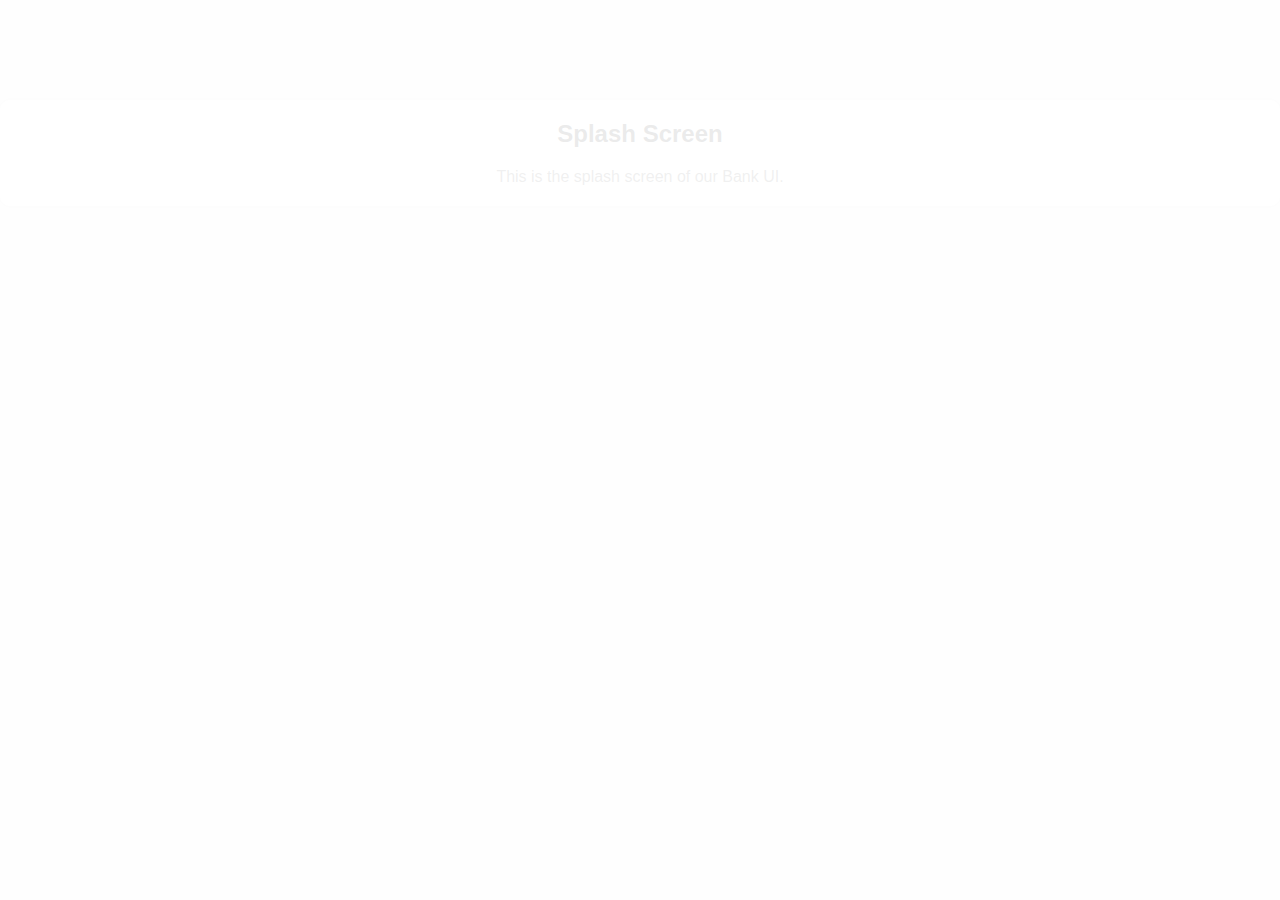
==== BANK UI/index.html @ 39eccfba "Add files via upload" ====
<!DOCTYPE html>
<html lang="en">
<head>
    <meta charset="UTF-8">
    <meta name="viewport" content="width=device-width, initial-scale=1.0">
    <title>BANK UI</title>
    <link rel="stylesheet" href="assets/CSS/style.css">
</head>
<body>
    <!-- Here is splash screen started -->
    <div class="splash-screen">
        <div class="splash-content">
            <!-- Adding logo -->
            <img src="assets/Images/bank-logo-1.jpg" alt="Logo" class="logo"> 
            <h1>Welcome to Our Website</h1>
            <p>Loading...</p>
        </div>
    </div>

    <div class="main-content">
        <h2>Splash Screen</h2>
        <p>This is the splash screen of our Bank UI.</p>
    </div>
    
    <script src="js/script.js"></script>
</body>
</html>
---- BANK UI/assets/CSS/style.css ----
* {
    margin: 0;
    padding: 0;
    font-family: Arial, sans-serif;
}

body {
    background-color: #f4f4f4; 
}

.splash-screen {
    position: fixed;
    top: 0;
    left: 0;
    width: 100%;
    height: 100%;
    background-color: rgba(255, 255, 255, 0.9); 
    z-index: 9999;
    display: flex;
    justify-content: center;
    align-items: center;
    animation: fadeOut 3s ease-in-out forwards; 
}

.splash-content {
    text-align: center;
    opacity: 0; 
    animation: fadeIn 3s ease-in-out forwards; 
}

.splash-content .logo {
    width: 50%;
    margin-bottom: 20px; 
}

.splash-content h1 {
    font-size: 32px; 
    color: #333; 
    margin-bottom: 10px; 
}

.main-content {
    padding: 20px;
    text-align: center;
    margin-top: 100px; 
    background-color: #fff; 
    border-radius: 10px; 
    box-shadow: 0 0 10px rgba(0, 0, 0, 0.1); 
}

.main-content h2 {
    color: #333; 
    margin-bottom: 20px; 
}

.main-content p {
    color: #666; 
}

@keyframes fadeIn {
    from {
        opacity: 0;
    }
    to {
        opacity: 1;
    }
}

@keyframes fadeOut {
    from {
        opacity: 1;
    }
    to {
        opacity: 0;
    }
}
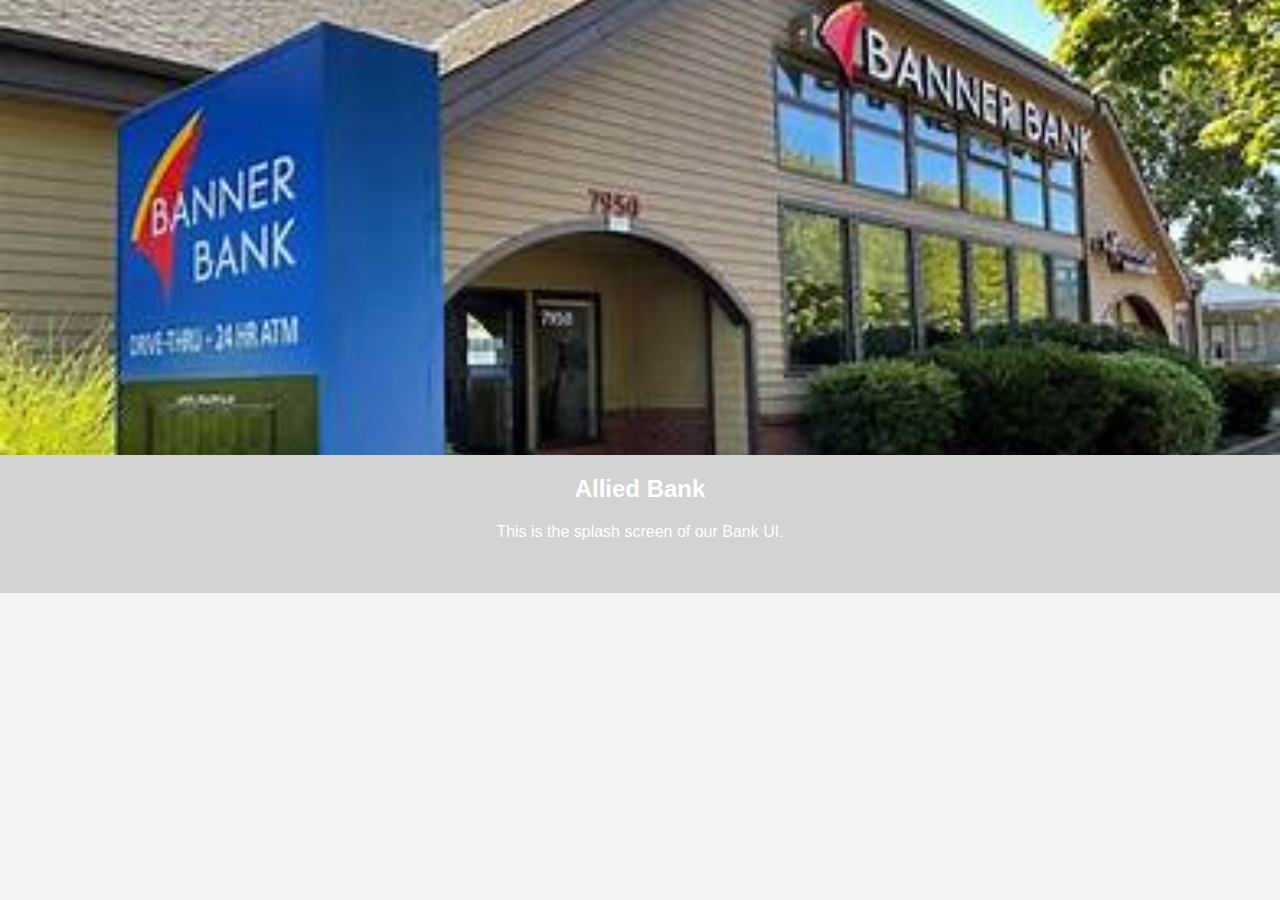
==== commit b34f4451: "Add files via upload" ====
--- a/BANK UI/index.html
+++ b/BANK UI/index.html
@@ -11,17 +11,15 @@
     <div class="splash-screen">
         <div class="splash-content">
             <!-- Adding logo -->
-            <img src="assets/Images/bank-logo-1.jpg" alt="Logo" class="logo"> 
-            <h1>Welcome to Our Website</h1>
+            <!-- <img src="assets/Images/bank-logo-1.jpg" alt="Logo" class="logo">  -->
+            <h1>Welcome to Our Allied Bank Website</h1>
             <p>Loading...</p>
         </div>
     </div>
-
     <div class="main-content">
-        <h2>Splash Screen</h2>
+        <h2>Allied Bank</h2>
         <p>This is the splash screen of our Bank UI.</p>
     </div>
-    
     <script src="js/script.js"></script>
 </body>
 </html>
--- a/BANK UI/assets/CSS/style.css
+++ b/BANK UI/assets/CSS/style.css
@@ -5,11 +5,11 @@
 }
 
 body {
-    background-color: #f4f4f4; 
+    background-color: #f4f4f4;
 }
 
 .splash-screen {
-    position: fixed;
+    /* position: fixed;
     top: 0;
     left: 0;
     width: 100%;
@@ -19,48 +19,61 @@
     display: flex;
     justify-content: center;
     align-items: center;
-    animation: fadeOut 3s ease-in-out forwards; 
+    animation: fadeOut 3s ease-in-out forwards;  */
+    position: relative;
+    background-image: url(../Images/bank.jpg);
+    background-size: cover;
+    background-position: center;
+    background-repeat: no-repeat;
+    width: 100%;
+    min-height: 455px;
+}
+
+.splash-screen p {
+    color: #fff;
 }
 
 .splash-content {
     text-align: center;
-    opacity: 0; 
-    animation: fadeIn 3s ease-in-out forwards; 
+    opacity: 0;
+    animation: fadeIn 3s ease-in-out forwards;
 }
 
 .splash-content .logo {
     width: 50%;
-    margin-bottom: 20px; 
+    margin-bottom: 20px;
 }
 
 .splash-content h1 {
-    font-size: 32px; 
-    color: #333; 
-    margin-bottom: 10px; 
+    font-size: 32px;
+    color: #fff;
+    padding-top: 150px;
 }
 
 .main-content {
     padding: 20px;
     text-align: center;
-    margin-top: 100px; 
-    background-color: #fff; 
-    border-radius: 10px; 
-    box-shadow: 0 0 10px rgba(0, 0, 0, 0.1); 
+    height: 98px;
+    background-color: lightgray;
+    color: #fff;
+    /* border-radius: 10px;
+    box-shadow: 0 0 10px rgba(0, 0, 0, 0.1); */
 }
 
 .main-content h2 {
-    color: #333; 
-    margin-bottom: 20px; 
+    color: #fff;
+    margin-bottom: 20px;
 }
 
 .main-content p {
-    color: #666; 
+    color: #fff;
 }
 
 @keyframes fadeIn {
     from {
         opacity: 0;
     }
+
     to {
         opacity: 1;
     }
@@ -70,7 +83,8 @@
     from {
         opacity: 1;
     }
+
     to {
         opacity: 0;
     }
-}
+}